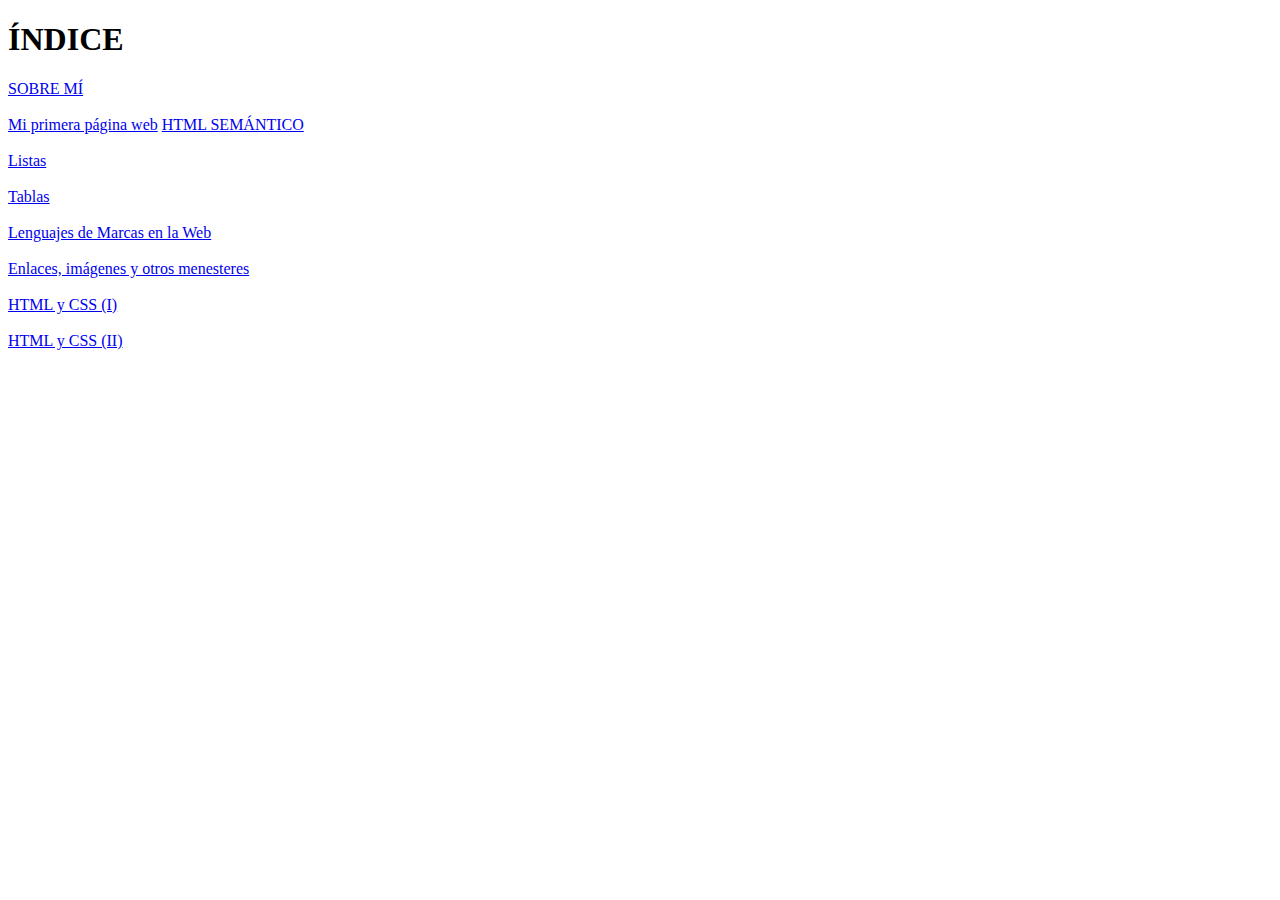
==== Lenguaje de Marcas/UD2/index.html @ bf97dab9 "Add files via upload" ====
<!DOCTYPE html>
<html lang="en">
<head>
    <meta charset="UTF-8">
    <meta name="viewport" content="width=device-width, initial-scale=1.0">
    <title>Document</title>
</head>
<body>
    <h1>ÍNDICE</h1>
    <a href="Sobre_mi.pdf">SOBRE MÍ</a><br><br>
    <a href="Ejercicio1.html">Mi primera página web</a>
    <a href="Ejercicio2.html">HTML SEMÁNTICO</a><br><br>
    <a href="Ejercicio3.html">Listas</a><br><br>
    <a href="Ejercicio4.html">Tablas</a><br><br>
    <a href="Ejercicio5.pdf">Lenguajes de Marcas en la Web</a><br><br>
    <a href="Ejercicio7.html">Enlaces, imágenes y otros menesteres</a><br><br>
    <a href="Ejercicio8.html">HTML y CSS (I)</a><br><br>
    <a href="Ejercicio9.html">HTML y CSS (II)</a><br><br>
</body>
</html>
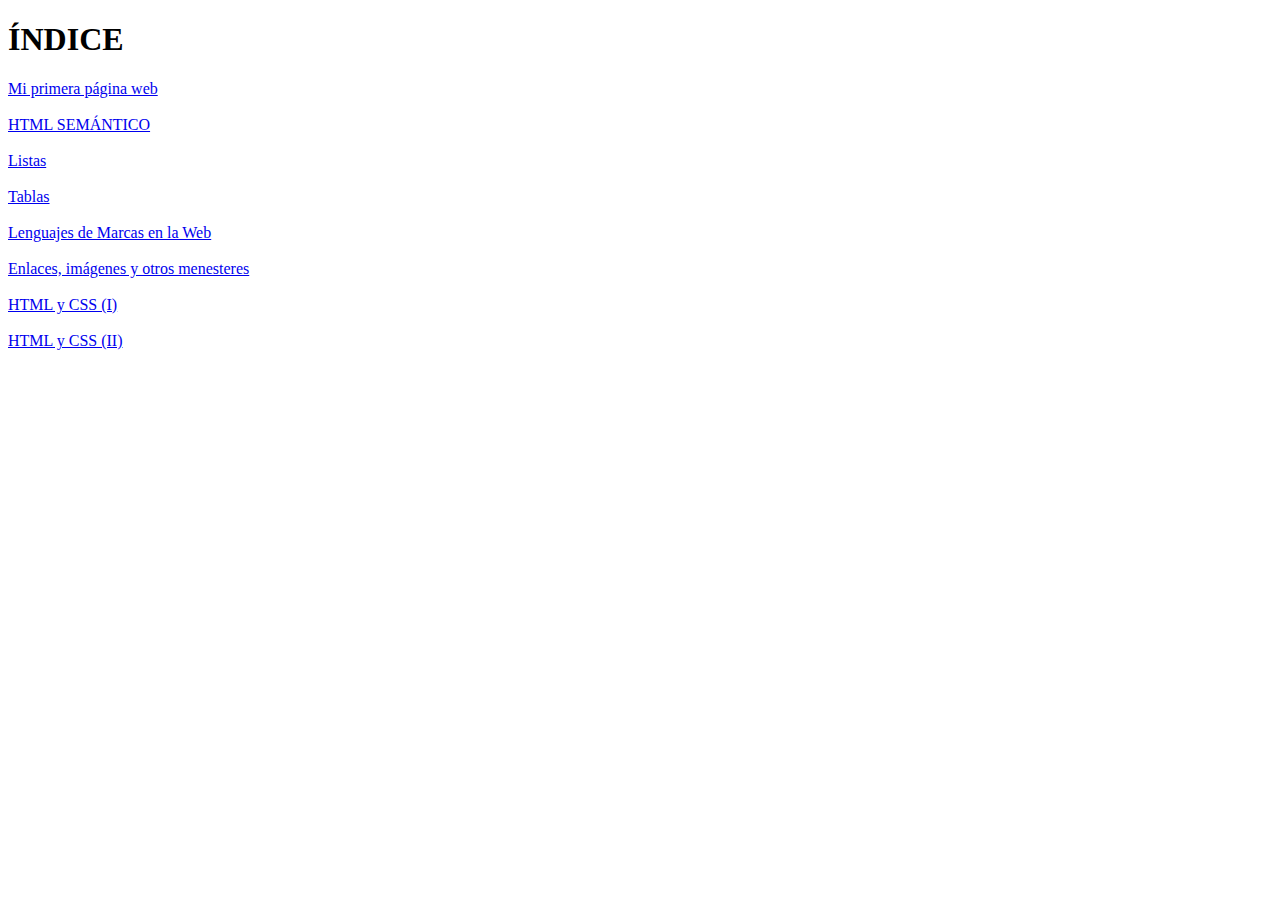
==== commit 87f45c61: "Add files via upload" ====
--- a/Lenguaje de Marcas/UD2/index.html
+++ b/Lenguaje de Marcas/UD2/index.html
@@ -7,14 +7,13 @@
 </head>
 <body>
     <h1>ÍNDICE</h1>
-    <a href="Sobre_mi.pdf">SOBRE MÍ</a><br><br>
-    <a href="Ejercicio1.html">Mi primera página web</a>
-    <a href="Ejercicio2.html">HTML SEMÁNTICO</a><br><br>
-    <a href="Ejercicio3.html">Listas</a><br><br>
-    <a href="Ejercicio4.html">Tablas</a><br><br>
-    <a href="Ejercicio5.pdf">Lenguajes de Marcas en la Web</a><br><br>
-    <a href="Ejercicio7.html">Enlaces, imágenes y otros menesteres</a><br><br>
-    <a href="Ejercicio8.html">HTML y CSS (I)</a><br><br>
-    <a href="Ejercicio9.html">HTML y CSS (II)</a><br><br>
+    <a href="Tarea_1/index.html">Mi primera página web</a><br><br>
+    <a href="Tarea_2/index.html">HTML SEMÁNTICO</a><br><br>
+    <a href="Tarea_3/index.html">Listas</a><br><br>
+    <a href="Tarea_4/index.html">Tablas</a><br><br>
+    <a href="Tarea_5/README.md">Lenguajes de Marcas en la Web</a><br><br>
+    <a href="Tarea_7/index.html">Enlaces, imágenes y otros menesteres</a><br><br>
+    <a href="Tarea_8/index.html">HTML y CSS (I)</a><br><br>
+    <a href="Tarea_9/index.html">HTML y CSS (II)</a><br><br>
 </body>
 </html>